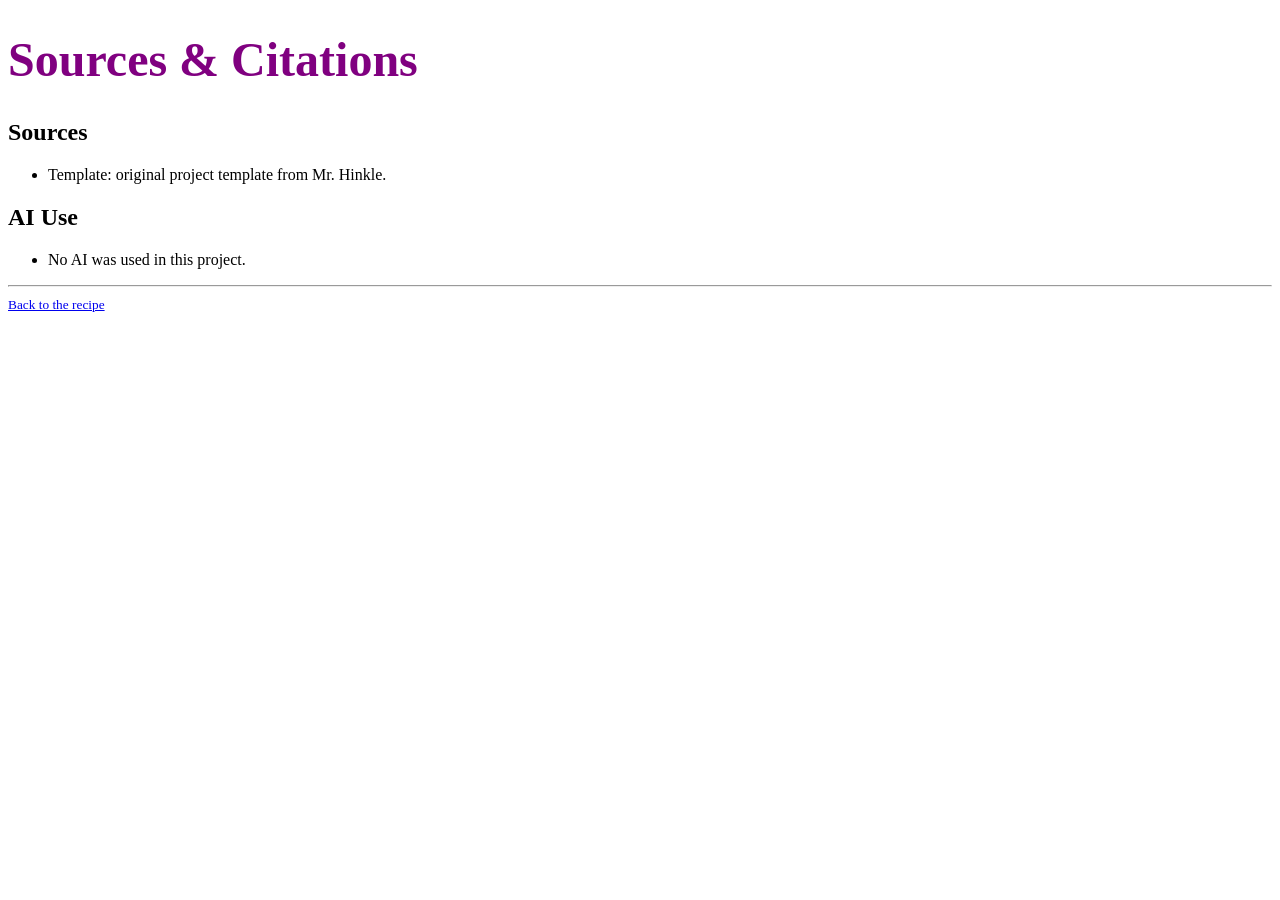
==== citations.html @ f2bda80b "Initial commit" ====
<!DOCTYPE html>
<html lang="en">
  <head>
    <meta charset="utf-8">
    <meta name="viewport" content="width=device-width, initial-scale=1">
    <title>Sources &amp; Citations</title>
    <!-- This page uses the same stylesheet as your recipe,
     so it will match your design automatically. -->
    <link rel="stylesheet" type="text/css" href="styles.css">
  </head>
  <body>
    <h1>Sources &amp; Citations</h1>

    <h2>Sources</h2>
    <ul>
      <li>Template: original project template from Mr. Hinkle.</li>
      <!-- List any other sources you used as you worked on
       the project, including images, fonts, and recipes or
       ideas you borrowed. -->
    </ul>

    <h2>AI Use</h2>
    <ul>
      <li>No AI was used in this project.</li>
      <!-- If you used AI, replace the line above and describe
       what you used it for, e.g.
       "Brainstormed ingredient ideas with ChatGPT." -->
    </ul>

    <footer>
      <hr>
      <small>
        <a href="index.html">Back to the recipe</a>
      </small>
    </footer>
  </body>
</html>
---- styles.css ----
/* Your styles go here! */
h1 {
  /* Demo style -- remove me and write your own */
  font-size: 48px;
  color: purple;
}
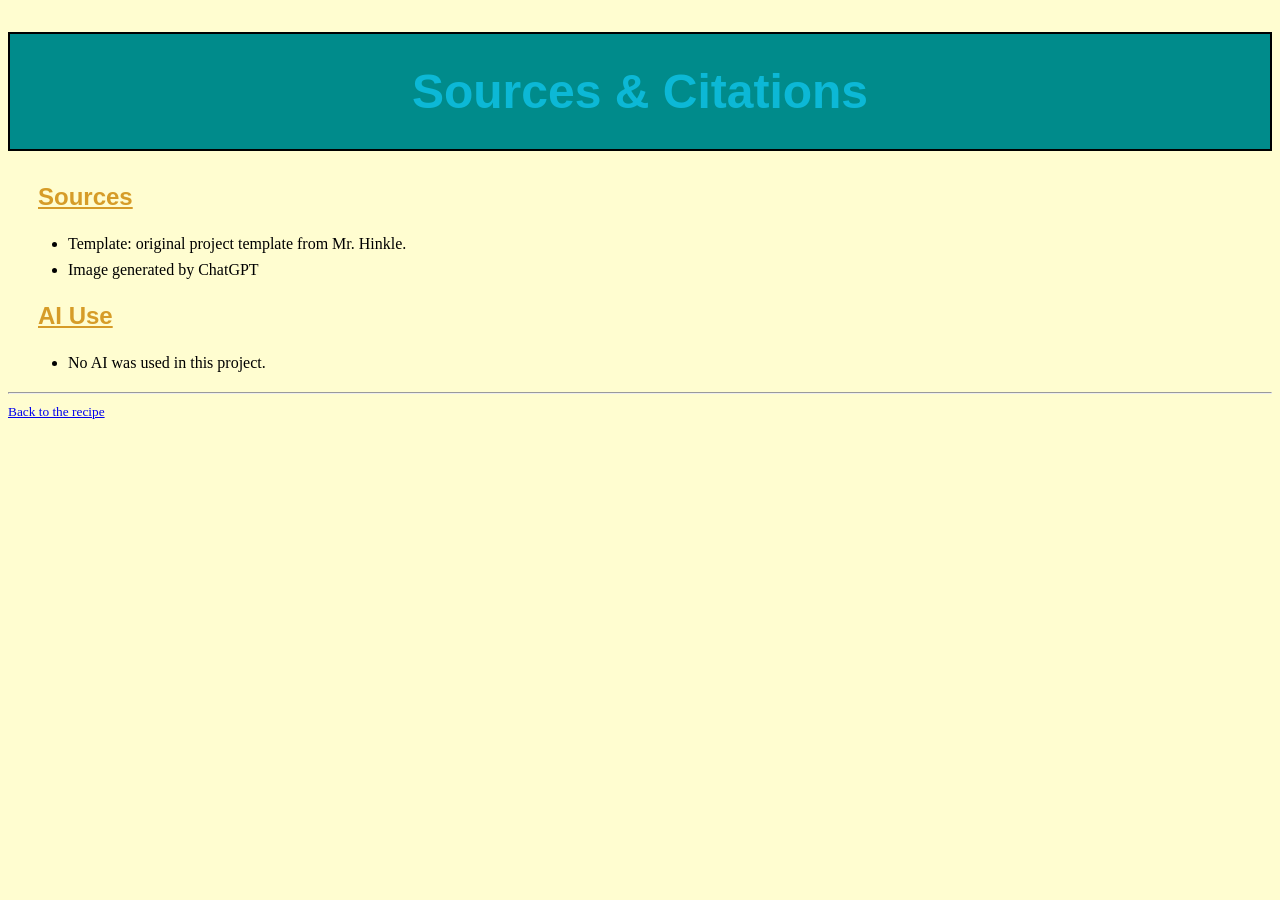
==== commit 2a0a8959: "updated readme and little changes need to fix the sticky note" ====
--- a/citations.html
+++ b/citations.html
@@ -14,6 +14,7 @@
     <h2>Sources</h2>
     <ul>
       <li>Template: original project template from Mr. Hinkle.</li>
+      <li>Image generated by ChatGPT</li>
       <!-- List any other sources you used as you worked on
        the project, including images, fonts, and recipes or
        ideas you borrowed. -->
--- a/styles.css
+++ b/styles.css
@@ -1,6 +1,79 @@
 /* Your styles go here! */
+
+header {
+  margin-left: 5px;
+}
+
 h1 {
   /* Demo style -- remove me and write your own */
   font-size: 48px;
-  color: purple;
+  color: #0cb8d6;
+  background-color: #008B8B;
+  border: 2px solid black;
+  padding: 30px;
+  text-align: center;
+  font-family: "Inter", sans-serif;
 }
+
+main {
+  color: black;
+  background-color: rgb(255,253,208)
+}
+
+h2 {
+  color: rgba(207, 139, 12, 0.856);
+  text-decoration: underline;
+  padding-left: 30px;
+  font-family: "Inter", sans-serif;
+}
+
+h3 {
+  color: rgb(199, 186, 6);
+  text-decoration: underline;
+  font-weight: 800;
+  padding-left: 30px;
+  font-family: "Inter", sans-serif;
+}
+
+li {
+  margin-left: 20px;
+}
+
+body {
+  background-color: rgb(255, 253, 208)
+}
+
+p {
+  color: #333333;
+  font-weight: 540;
+  padding-left: 40px;
+  font-family: "Roboto", sans-serif;
+  max-width: 600px;
+}
+.recipebox {
+  background-color: #f0f0f0;
+  border: 2px solid #ccc;
+  padding: 20px;
+  margin: 20px 0;
+  width: 200px;
+  height: 200px;
+  text-align: center;
+}
+
+
+img {
+  width: 400px;
+}
+
+figcaption {
+  font-weight: 700;
+  font-family: "Roboto", sans-serif;
+  text-align: left;
+  font-style: italic;
+}
+li {
+  line-height: 1.6;
+}
+
+
+
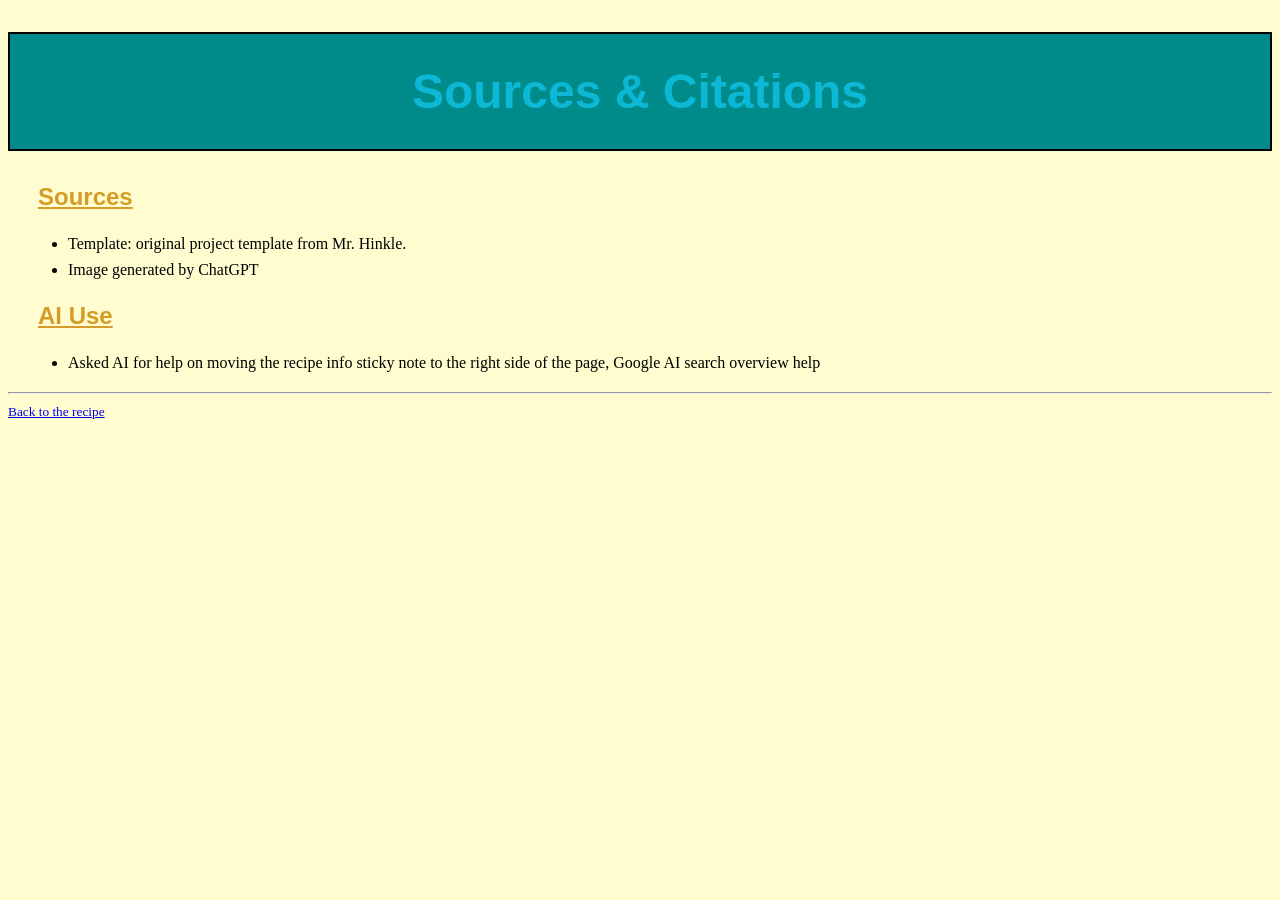
==== commit bc04192f: "Moved sticky note to the right" ====
--- a/citations.html
+++ b/citations.html
@@ -22,7 +22,9 @@
 
     <h2>AI Use</h2>
     <ul>
-      <li>No AI was used in this project.</li>
+      <li>Asked AI for help on moving the recipe info sticky note to the right side of the page,
+        Google AI search overview help
+      </li>
       <!-- If you used AI, replace the line above and describe
        what you used it for, e.g.
        "Brainstormed ingredient ideas with ChatGPT." -->
--- a/styles.css
+++ b/styles.css
@@ -50,15 +50,20 @@
   font-family: "Roboto", sans-serif;
   max-width: 600px;
 }
+
 .recipebox {
   background-color: #f0f0f0;
   border: 2px solid #ccc;
   padding: 20px;
-  margin: 20px 0;
+  margin: 20px;
   width: 200px;
   height: 200px;
   text-align: center;
+  /* AI-generated code starts here */
+  /* Student prompt: "Move the recipe info sticky note to the right side of the page." */
+  float: right; /* Float moves the note to the right side of the content. */
 }
+/* AI-generated code ends here */
 
 
 img {
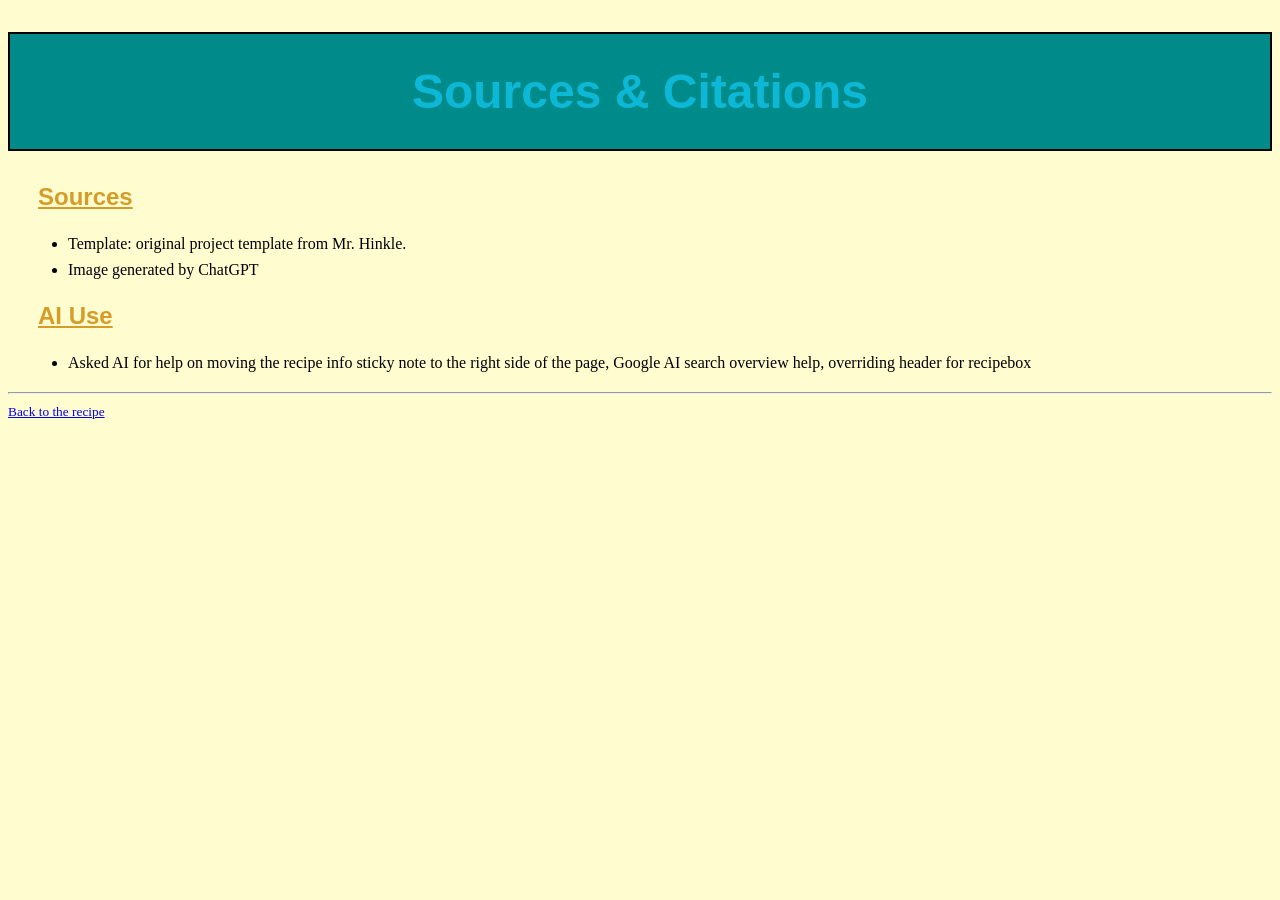
==== commit 49695158: "Changed format of recipebox" ====
--- a/citations.html
+++ b/citations.html
@@ -23,7 +23,7 @@
     <h2>AI Use</h2>
     <ul>
       <li>Asked AI for help on moving the recipe info sticky note to the right side of the page,
-        Google AI search overview help
+        Google AI search overview help, overriding header for recipebox
       </li>
       <!-- If you used AI, replace the line above and describe
        what you used it for, e.g.
--- a/styles.css
+++ b/styles.css
@@ -58,12 +58,24 @@
   margin: 20px;
   width: 200px;
   height: 200px;
-  text-align: center;
+  text-align: left;
   /* AI-generated code starts here */
   /* Student prompt: "Move the recipe info sticky note to the right side of the page." */
   float: right; /* Float moves the note to the right side of the content. */
 }
+/* Student prompt: "How do I override h3 specifically for recipebox?" */
+.recipebox h3 {
+  padding-left: 0;
+  text-align: center;
+}
 /* AI-generated code ends here */
+
+.recipebox p {
+  font-style: italic;
+  font-weight: bold;
+  font-size: 20px;
+  padding-left: 25px;
+}
 
 
 img {
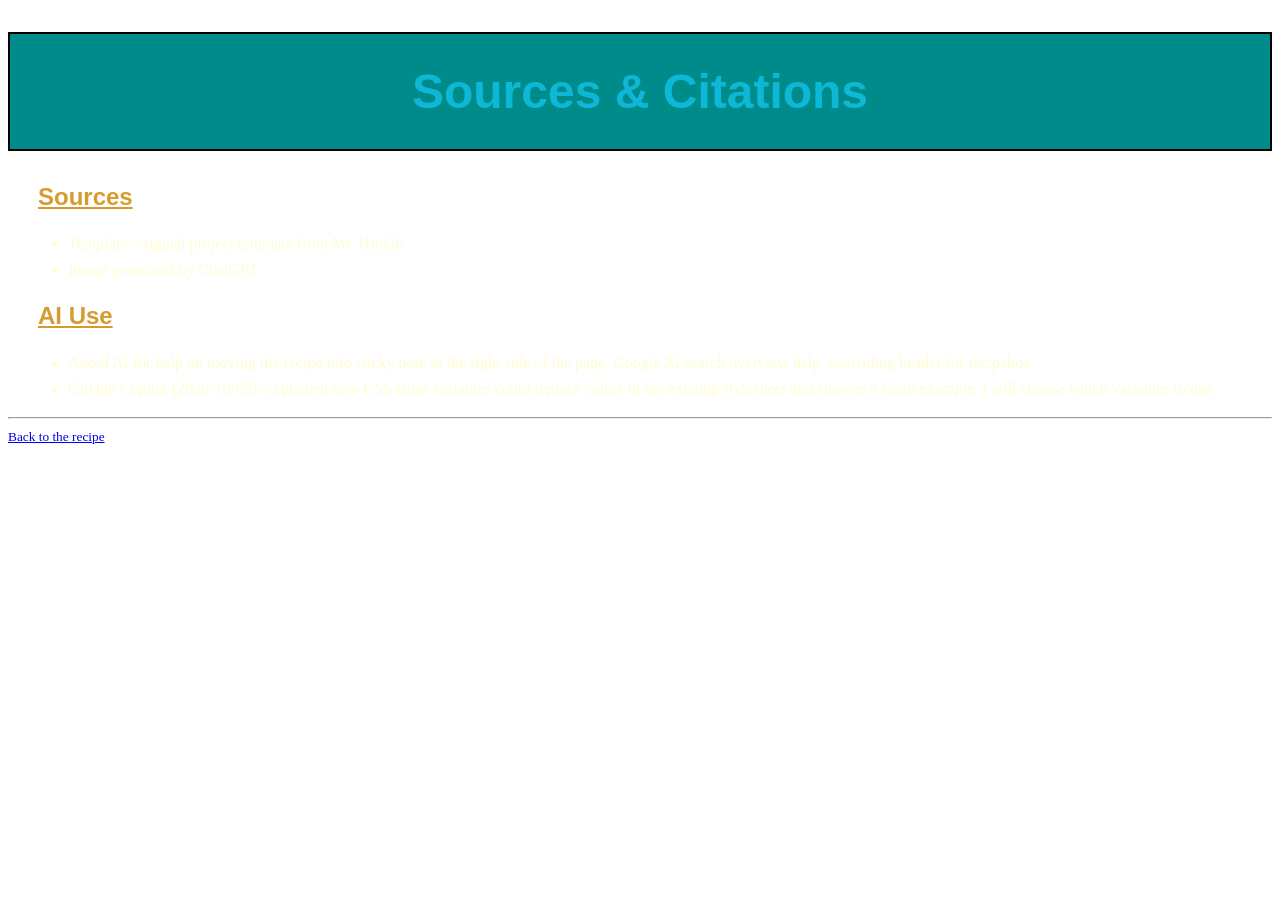
==== commit 86638390: "stored in css variables" ====
--- a/citations.html
+++ b/citations.html
@@ -25,6 +25,7 @@
       <li>Asked AI for help on moving the recipe info sticky note to the right side of the page,
         Google AI search overview help, overriding header for recipebox
       </li>
+      <li>GitHub Copilot (2026-10-05): explained how CSS color variables could replace colors in my existing stylesheet and showed a small example. I will choose which variables to use.</li>
       <!-- If you used AI, replace the line above and describe
        what you used it for, e.g.
        "Brainstormed ingredient ideas with ChatGPT." -->
--- a/styles.css
+++ b/styles.css
@@ -1,5 +1,9 @@
 /* Your styles go here! */
 
+:root {
+  --background-color: rgb(255, 253, 208);
+  --font-family: "Inter", sans-serif;
+}
 header {
   margin-left: 5px;
 }
@@ -12,19 +16,19 @@
   border: 2px solid black;
   padding: 30px;
   text-align: center;
-  font-family: "Inter", sans-serif;
+  font-family: var(--font-family);
 }
 
 main {
   color: black;
   background-color: rgb(255,253,208)
 }
-
+/* Header is Orange and has elements to change aesthetically */
 h2 {
   color: rgba(207, 139, 12, 0.856);
   text-decoration: underline;
   padding-left: 30px;
-  font-family: "Inter", sans-serif;
+  font-family: var(--font-family);
 }
 
 h3 {
@@ -32,15 +36,17 @@
   text-decoration: underline;
   font-weight: 800;
   padding-left: 30px;
-  font-family: "Inter", sans-serif;
+  font-family: var(--font-family);
 }
 
+/* Bullet points has a left margin for spacing */
 li {
   margin-left: 20px;
 }
 
+/* Set background color to cream color */
 body {
-  background-color: rgb(255, 253, 208)
+  color: var(--background-color);
 }
 
 p {
@@ -67,6 +73,7 @@
 .recipebox h3 {
   padding-left: 0;
   text-align: center;
+  font-family:"Inter", sans-serif;
 }
 /* AI-generated code ends here */
 
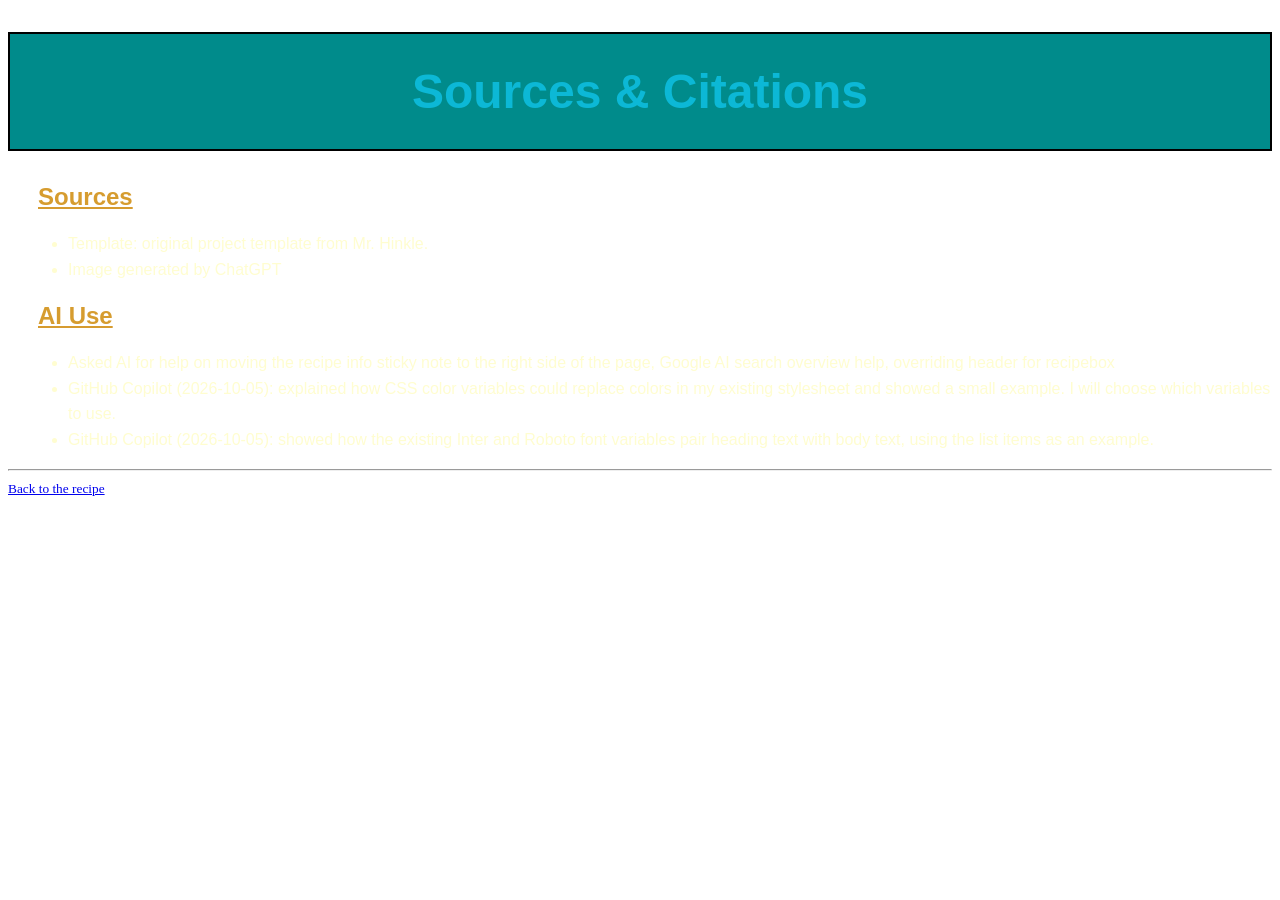
==== commit 2affd4e7: "Did Advanced typography: pair a heading font with a body font, and use at least three of these to fi" ====
--- a/citations.html
+++ b/citations.html
@@ -26,6 +26,7 @@
         Google AI search overview help, overriding header for recipebox
       </li>
       <li>GitHub Copilot (2026-10-05): explained how CSS color variables could replace colors in my existing stylesheet and showed a small example. I will choose which variables to use.</li>
+      <li>GitHub Copilot (2026-10-05): showed how the existing Inter and Roboto font variables pair heading text with body text, using the list items as an example.</li>
       <!-- If you used AI, replace the line above and describe
        what you used it for, e.g.
        "Brainstormed ingredient ideas with ChatGPT." -->
--- a/styles.css
+++ b/styles.css
@@ -3,6 +3,7 @@
 :root {
   --background-color: rgb(255, 253, 208);
   --font-family: "Inter", sans-serif;
+  --font-family2: "Roboto", sans-serif;
 }
 header {
   margin-left: 5px;
@@ -53,7 +54,7 @@
   color: #333333;
   font-weight: 540;
   padding-left: 40px;
-  font-family: "Roboto", sans-serif;
+  font-family: var(--font-family2);
   max-width: 600px;
 }
 
@@ -71,9 +72,11 @@
 }
 /* Student prompt: "How do I override h3 specifically for recipebox?" */
 .recipebox h3 {
+  text-transform: uppercase;
+  letter-spacing: 1.5px;
   padding-left: 0;
   text-align: center;
-  font-family:"Inter", sans-serif;
+  font-family: var(--font-family);
 }
 /* AI-generated code ends here */
 
@@ -91,12 +94,14 @@
 
 figcaption {
   font-weight: 700;
-  font-family: "Roboto", sans-serif;
+  font-family: var(--font-family2);
   text-align: left;
   font-style: italic;
 }
+
 li {
   line-height: 1.6;
+  font-family: var(--font-family2);
 }
 
 
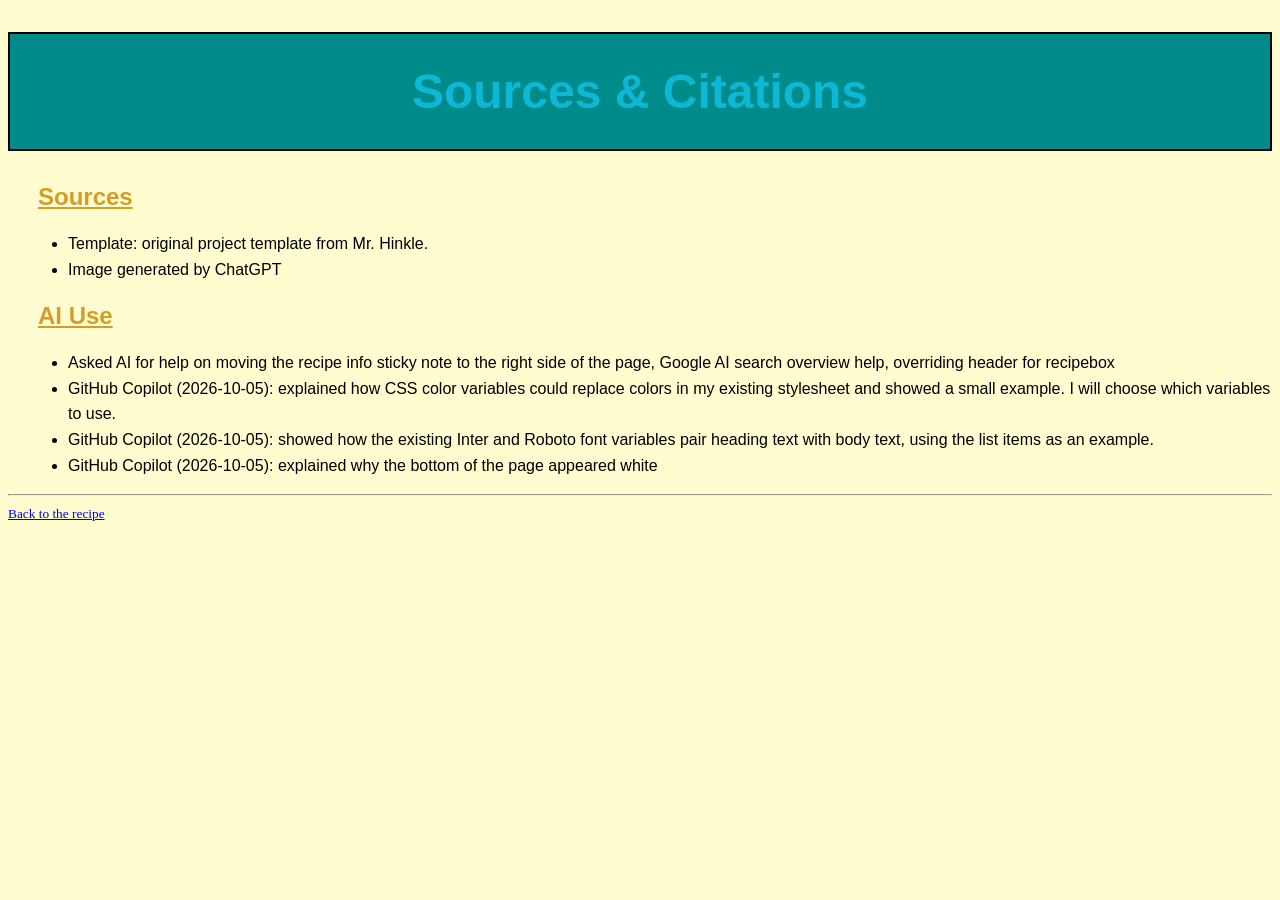
==== commit 0498d80d: "Made entire backgrond cream color" ====
--- a/citations.html
+++ b/citations.html
@@ -27,6 +27,7 @@
       </li>
       <li>GitHub Copilot (2026-10-05): explained how CSS color variables could replace colors in my existing stylesheet and showed a small example. I will choose which variables to use.</li>
       <li>GitHub Copilot (2026-10-05): showed how the existing Inter and Roboto font variables pair heading text with body text, using the list items as an example.</li>
+      <li>GitHub Copilot (2026-10-05): explained why the bottom of the page appeared white</li>
       <!-- If you used AI, replace the line above and describe
        what you used it for, e.g.
        "Brainstormed ingredient ideas with ChatGPT." -->
--- a/styles.css
+++ b/styles.css
@@ -47,7 +47,7 @@
 
 /* Set background color to cream color */
 body {
-  color: var(--background-color);
+  background-color: var(--background-color);
 }
 
 p {
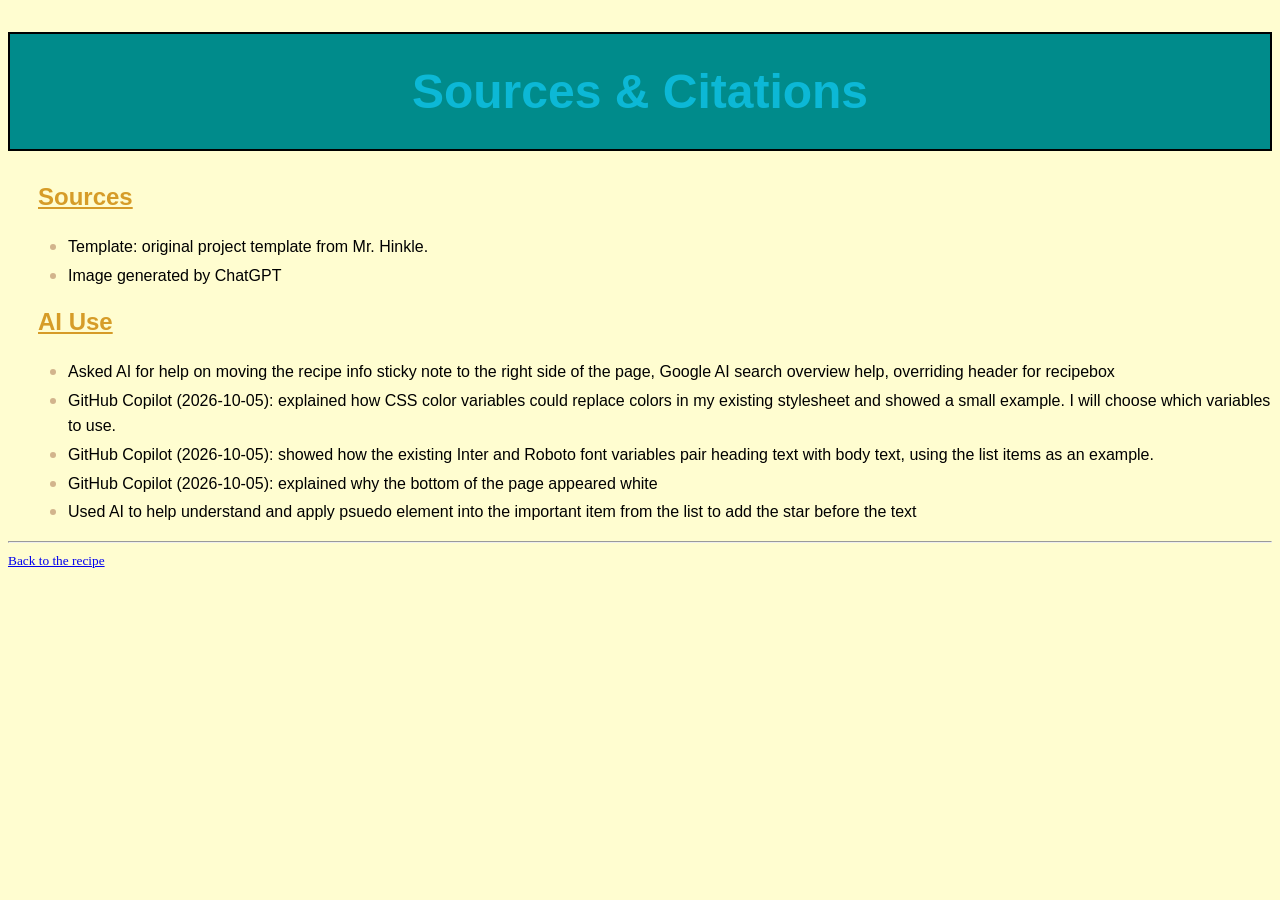
==== commit 4ec7a19c: "added before psuedo element inside the important info class to add star and remove the bullet point " ====
--- a/citations.html
+++ b/citations.html
@@ -28,6 +28,7 @@
       <li>GitHub Copilot (2026-10-05): explained how CSS color variables could replace colors in my existing stylesheet and showed a small example. I will choose which variables to use.</li>
       <li>GitHub Copilot (2026-10-05): showed how the existing Inter and Roboto font variables pair heading text with body text, using the list items as an example.</li>
       <li>GitHub Copilot (2026-10-05): explained why the bottom of the page appeared white</li>
+      <li>Used AI to help understand and apply psuedo element into the important item from the list to add the star before the text</li>
       <!-- If you used AI, replace the line above and describe
        what you used it for, e.g.
        "Brainstormed ingredient ideas with ChatGPT." -->
--- a/styles.css
+++ b/styles.css
@@ -104,5 +104,19 @@
   font-family: var(--font-family2);
 }
 
+/* Add marker to list */
+ul li::marker {
+  color: tan;
+  font-size: 1.2em;
+}
+/* Use psuedo-element to ::before to add custom marker for important item*/
+li.important {
+  /* AI generated code starts here */
+  list-style:none;
+  margin-left: 0px
+}
+li.important::before {
+  /* AI generated code ends here */
+  content: "★ ";
+}
 
-
